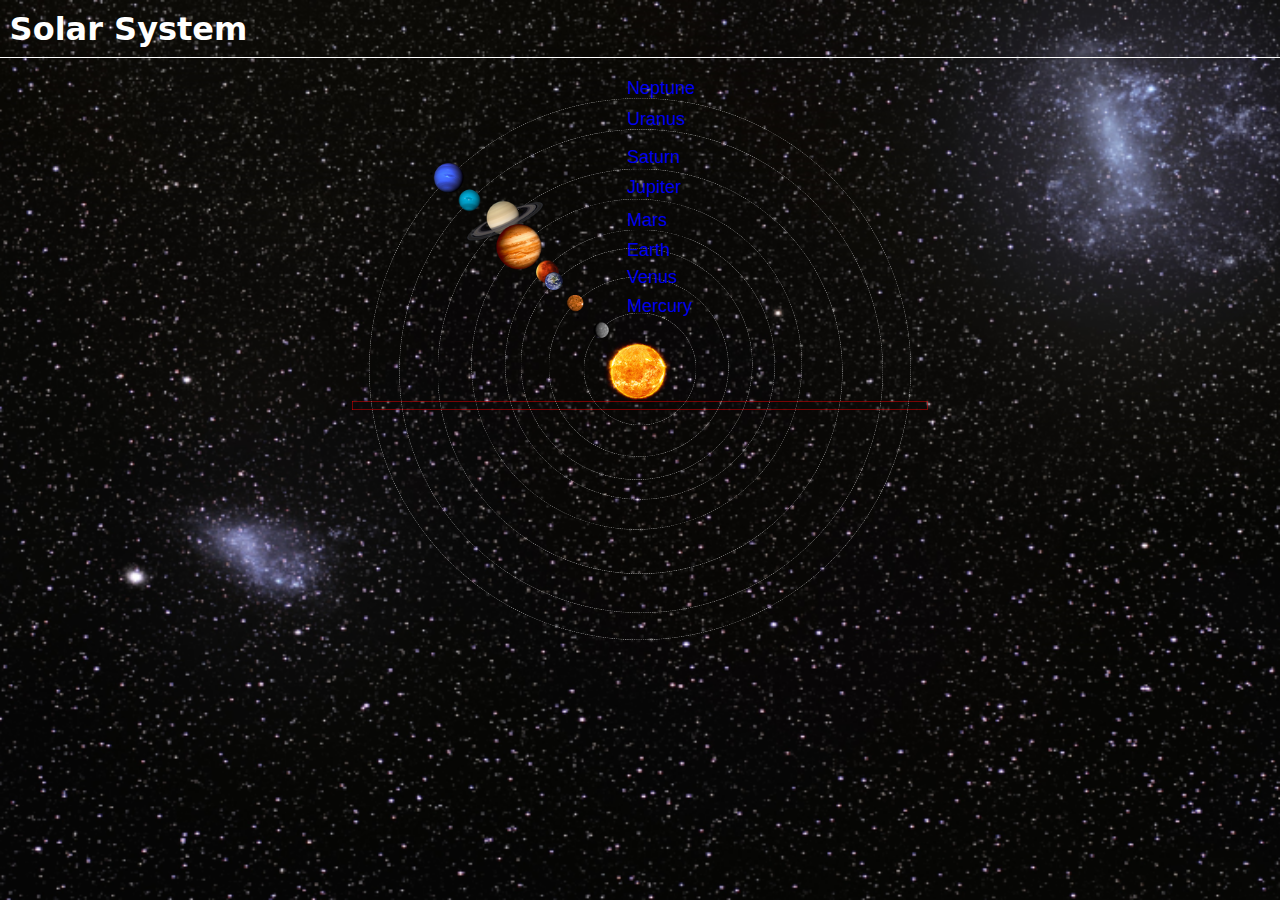
==== index.html @ 41b8d17a "Completed The Solar System map" ====
<!DOCTYPE html>
<html lang="en">
    <head>
        <meta charset="UTF-8">
        <meta name="viewport" content="width=device-width, initial-scale=1.0">
        <title>Milky Way Solar System</title>
        <link rel="stylesheet" href="index.css" />
    </head>
    <body class="main-body">
        <section class="solar-system-section">
            <h1 class="main-body__heading">Solar System</h1>

            <ul class="solar-system__unordered-list">
                <li><a href="#">
                    <img src="assets/images/sun.png" alt="" aria-label="sun" class="sun"/>
                </a></li>

                <a href="#" class="neptune-label">Neptune</a>
                <li class="neptune-orbit">
                    <a href="#">
                        <img src="assets/images/neptune.png" alt="" aria-label="planet neptune" class="neptune"/>
                    </a>
                </li>

                <a href="#" class="uranus-label">Uranus</a>
                <li class="uranus-orbit">
                    <a href="#">
                        <img src="assets/images/uranus.png" alt="" aria-label="planet uranus" class="uranus"/>
                    </a>
                </li>

                <a href="#" class="Saturn-label">Saturn</a>
                <li class="saturn-orbit">
                    <a href="#">
                        <img src="assets/images/saturn.png" alt="" aria-label="planet uranus" class="saturn"/>
                    </a>
                </li>

                <a href="#" class="jupiter-label">Jupiter</a>
                <li class="jupiter-orbit">
                    <a href="#">
                        <img src="assets/images/jupiter.png" alt="" aria-label="planet jupiter" class="jupiter"/>
                    </a>
                </li>

                <a href="#" class="mars-label">Mars</a>
                <li class="mars-orbit">
                    <a href="#">
                        <img src="assets/images/mars.png" alt="" aria-label="planet mars" class="mars"/>
                    </a>
                </li>

                <a href="#" class="earth-label">Earth</a>
                <li class="earth-orbit">
                    <a href="#">
                        <img src="assets/images/earth.png" alt="" aria-label="planet earth" class="earth"/>
                    </a>
                </li>

                <a href="#" class="venus-label">Venus</a>
                <li class="venus-orbit">
                    <a href="#">
                        <img src="assets/images/venus.png" alt="" aria-label="planet venus" class="venus"/>
                    </a>
                </li>

                <a href="#" class="mercury-label">Mercury</a>
                <li class="mercury-orbit">
                    <a href="#">
                        <img src="assets/images/mercury.png" alt="" aria-label="planet mercury" class="mercury"/>
                    </a>
                </li>

            </ul>

        </section>
    </body>
</html>
---- index.css ----
*, *::before, *::after {
    box-sizing: border-box;
    margin: 0;
    padding: 0;
}


h1, p {
    color: white;
}

h1 {
    font-family: system-ui, -apple-system, BlinkMacSystemFont, 'Segoe UI', Roboto, Oxygen, Ubuntu, Cantarell, 'Open Sans', 'Helvetica Neue', sans-serif;
}

p, a {
    font-family: Roboto, sans-serif;
}

:root {
    --orbit-width-height: 1204px;
    --orbit-bottom: -512px;
    --orbit-margin-left: -602px;
    --orbit-screen-left: 50%;
    --border-radius: 50%;
    --label-index: 100000;

}

/* =========================================== SOLAR SYSTEM ========================================= */
.main-body {
    background-image: url("assets/images/space.png");
    background-repeat: no-repeat;
    background-position: center;
    background-size: cover;
    height: 100vh;

    overflow: hidden;
}

.main-body .main-body__heading {
    padding: .3em;
    border-bottom: .1px solid white;
}

.sun {
    position: absolute;
    bottom: 10px;

    /* centering the sun */
    left: 50%;
    margin-left: -80px;

    z-index: 1000;
    width: 150px;
    height: 150px; 
}

/* ============================================== Neptune =============================================== */

.neptune {
    width: 66px;
    height: 66px;
    margin: 143px;
    z-index: 10000;

    /* neptune animation */
    animation: spin-right 3s linear infinite;
    -webkit-animation: spin-right 3s linear infinite;

}

.neptune-orbit {
    position: absolute;
    width: var(--orbit-width-height);
    height: var(--orbit-width-height);
    bottom: var(--orbit-bottom);
    left: var(--orbit-screen-left);
    margin-left: var(--orbit-margin-left);
    border: 1px dashed white;
    border-radius: var(--border-radius);

    animation: spin-left 14s linear infinite; 
    -webkit-animation: spin-left 14s linear infinite; 
}

.neptune-label {
    position: fixed;
    left: 610px;
    top: -720px;
    font-size: 40px;
    text-decoration: none;
}

@media (max-width: 900px) {
    .neptune-label {
        left: 150px;
    }
}

/* ============================================== Uranus =============================================== */

.uranus {
    position: absolute;
    margin: 131px;
    z-index: 10000;
    width: 50px;
    height: 50px;

    animation: spin-right 5s linear infinite;
    -webkit-animation: spin-right 5s linear infinite;
}

.uranus-orbit {
    position: absolute;
    width: 1075px;
    height: 1075px;
    bottom: -452px;
    left: 50%;
    margin-left: -535px;
    border: 1px dashed white;
    border-radius: var(--border-radius);

    animation: spin-right 10s linear infinite; 
    -webkit-animation: spin-right 10s linear infinite;    
}

.uranus-label {
    position: fixed;
    left: 610px;
    top: -650px;
    font-size: 40px;
    text-decoration: none;
    z-index: var(--label-index);
}

@media (max-width: 900px) {
    .uranus-label {
        left: 150px;
    }
}

/* ============================================== Saturn =============================================== */

.saturn {
    position: absolute;
    margin: 58px;
    z-index: 10000;
    width: 175px;
    height: 100px;

    animation: spin-right 6s linear infinite;
    -webkit-animation: spin-right 6s linear infinite;
}

.saturn-orbit {
    position: absolute;
    width: 900px;
    height: 900px;
    bottom: -365px;
    left: 50%;
    margin-left: -450px;
    border: 1px dashed white;
    border-radius: var(--border-radius);

    animation: spin-left 6s linear infinite; 
    -webkit-animation: spin-left 6s linear infinite;    
}

.Saturn-label {
    position: fixed;
    left: 610px;
    top: -565px;
    font-size: 40px;
    text-decoration: none;
    z-index: var(--label-index);
}

@media (max-width: 900px) {
    .Saturn-label {
        left: 150px;
    }
}

/* ============================================== Jupiter =============================================== */

.jupiter {
    position: absolute;
    margin: 55px;
    z-index: 10000;
    width: 100px;
    height: 100px;

    animation: spin-right 6s linear infinite;
    -webkit-animation: spin-right 6s linear infinite;
}

.jupiter-orbit {
    position: absolute;
    width: 735px;
    height: 735px;
    bottom: -267px;
    left: 50%;
    margin-left: -375px;
    border: 1px dashed white;
    border-radius: var(--border-radius);

    animation: spin-right 2s linear infinite; 
    -webkit-animation: spin-right 5s linear infinite;    
}

.jupiter-label {
    position: fixed;
    left: 610px;
    top: -500px;
    font-size: 40px;
    text-decoration: none;
    z-index: var(--label-index);
}

@media (max-width: 900px) {
    .jupiter-label {
        left: 150px;
    }
}

/* ============================================== Mars =============================================== */

.mars {
    position: absolute;
    margin: 68px;
    z-index: 10000;
    width: 50px;
    height: 50px;

    animation: spin-right 6s linear infinite;
    -webkit-animation: spin-right 6s linear infinite;
}

.mars-orbit {
    position: absolute;
    width: 600px;
    height: 600px;
    bottom: -200px;
    left: 50%;
    margin-left: -300px;
    border: 1px dashed white;
    border-radius: var(--border-radius);

    animation: spin-left 5s linear infinite; 
    -webkit-animation: spin-left 5s linear infinite;    
}

.mars-label {
    position: fixed;
    left: 610px;
    top: -425px;
    font-size: 40px;
    text-decoration: none;
    z-index: var(--label-index);
}

@media (max-width: 900px) {
    .mars-label {
        left: 150px;
    }
}

/* ============================================== Earth =============================================== */

.earth {
    position: absolute;
    margin: 50px;
    z-index: 10000;
    width: 45px;
    height: 45px;

    animation: spin-right 5s linear infinite;
    -webkit-animation: spin-right 5s linear infinite;
}

.earth-orbit {
    position: absolute;
    width: 515px;
    height: 515px;
    bottom: -156px;
    left: 50%;
    margin-left: -265px;
    border: 1px dashed white;
    border-radius: var(--border-radius);

    animation: spin-left 4s linear infinite; 
    -webkit-animation: spin-left 4s linear infinite;    
}

.earth-label {
    position: fixed;
    left: 610px;
    top: -360px;
    font-size: 40px;
    text-decoration: none;
    z-index: var(--label-index);
}

@media (max-width: 900px) {
    .earth-label {
        left: 150px;
    }
}

/* ============================================== Venus =============================================== */

.venus {
    position: absolute;
    margin: 35px;
    z-index: 10000;
    width: 45px;
    height: 45px;

    animation: spin-right 5s linear infinite;
    -webkit-animation: spin-right 5s linear infinite;
}

.venus-orbit {
    position: absolute;
    width: 400px;
    height: 400px;
    bottom: -105px;
    left: 50%;
    margin-left: -203px;
    border: 1px dashed white;
    border-radius: var(--border-radius);

    animation: spin-right 3s linear infinite; 
    -webkit-animation: spin-right 3s linear infinite;    
}

.venus-label {
    position: fixed;
    left: 610px;
    top: -300px;
    font-size: 40px;
    text-decoration: none;
    z-index: var(--label-index);
}

@media (max-width: 900px) {
    .venus-label {
        left: 150px;
    }
}

/* ============================================== Mercury =============================================== */

.mercury {
    position: absolute;
    margin: 15px;
    z-index: 10000;
    width: 45px;
    height: 45px;

    animation: spin-right 5s linear infinite;
    -webkit-animation: spin-right 5s linear infinite;
}

.mercury-orbit {
    position: absolute;
    width: 250px;
    height: 250px;
    bottom: -35px;
    left: 50%;
    margin-left: -125px;
    border: 1px dashed white;
    border-radius: var(--border-radius);

    animation: spin-right 1s linear infinite; 
    -webkit-animation: spin-right 1s linear infinite;    
}

.mercury-label {
    position: fixed;
    left: 610px;
    top: -234px;
    font-size: 40px;
    text-decoration: none;
    z-index: var(--label-index);
}

@media (max-width: 900px) {
    .mercury-label {
        left: 150px;
    }
}

/* --- :visited means that when a link has been visited it will display white --- */
a:visited {
    color: white;
}

/* ================================== RESIZING ================================ */

.solar-system__unordered-list {
    transform: scale(.45, .45) translate(0, 750px);
}

@media (max-width: 900px) {
    .solar-system__unordered-list {
        transform: scale(.3, .3) translate(0, 1000px);
    }
}

.solar-system__unordered-list {
    border: 1px solid red;
}

/* ================================== ANIMATION ================================= */

@keyframes spin-left {
    100% {
        transfrom: rotate(-360deg);
        -webkit-transform: rotate(-360deg);
    }
}

@keyframes spin-right {
    100% {
        transform: rotate(360deg);
        -webkit-transform: rotate(360deg);
    }
}
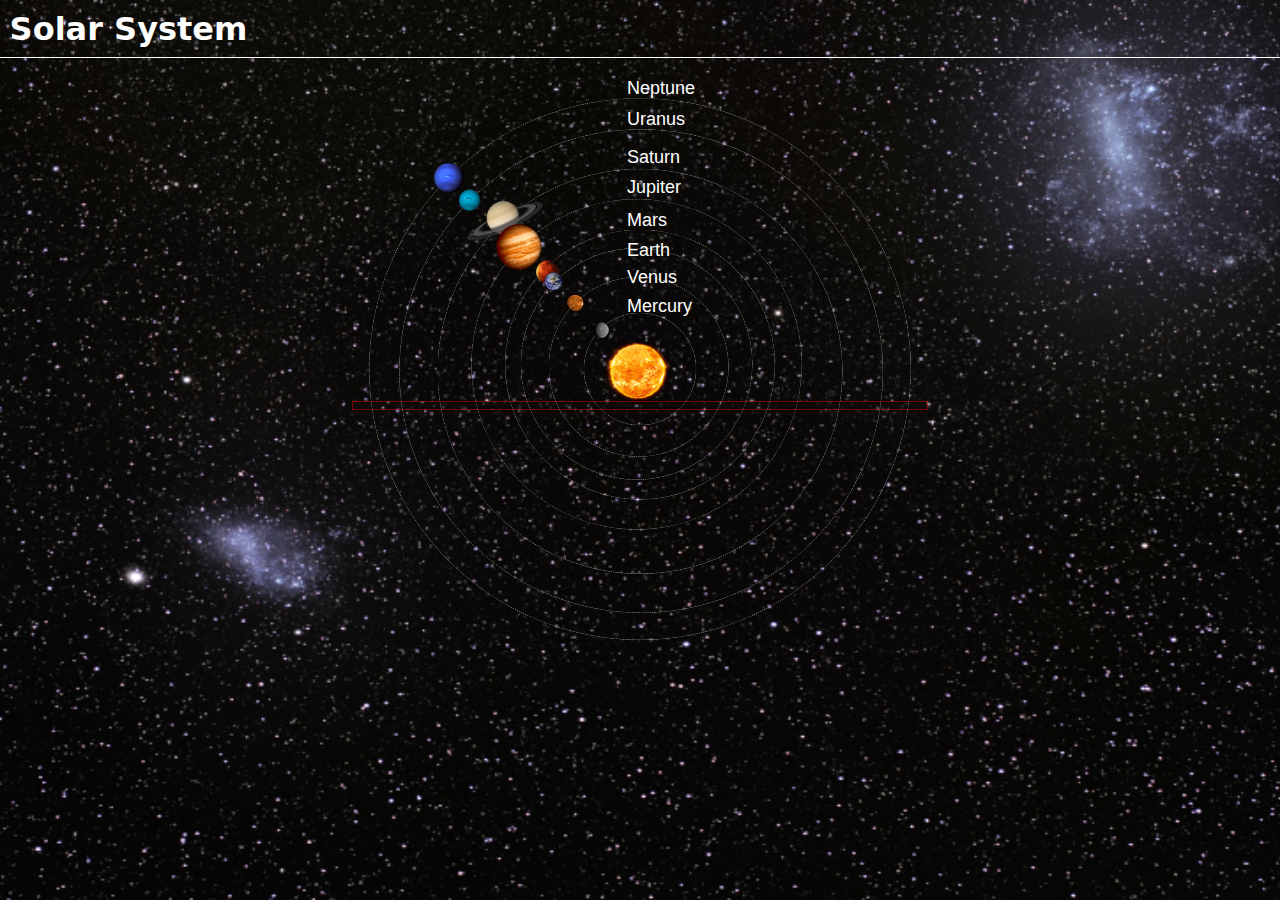
==== commit d197d7ab: "finished the solar system application" ====
--- a/index.html
+++ b/index.html
@@ -11,62 +11,62 @@
             <h1 class="main-body__heading">Solar System</h1>
 
             <ul class="solar-system__unordered-list">
-                <li><a href="#">
+                <li><a href="assets/planet/sun.html">
                     <img src="assets/images/sun.png" alt="" aria-label="sun" class="sun"/>
                 </a></li>
 
-                <a href="#" class="neptune-label">Neptune</a>
+                <a href="assets/planet/neptune" class="neptune-label">Neptune</a>
                 <li class="neptune-orbit">
-                    <a href="#">
+                    <a href="assets/planet/neptune">
                         <img src="assets/images/neptune.png" alt="" aria-label="planet neptune" class="neptune"/>
                     </a>
                 </li>
 
-                <a href="#" class="uranus-label">Uranus</a>
+                <a href="assets/planet/uranus.html" class="uranus-label">Uranus</a>
                 <li class="uranus-orbit">
-                    <a href="#">
+                    <a href="assets/planet/uranus.html">
                         <img src="assets/images/uranus.png" alt="" aria-label="planet uranus" class="uranus"/>
                     </a>
                 </li>
 
-                <a href="#" class="Saturn-label">Saturn</a>
+                <a href="assets/planet/saturn.html" class="Saturn-label">Saturn</a>
                 <li class="saturn-orbit">
-                    <a href="#">
+                    <a href="assets/planet/saturn.html">
                         <img src="assets/images/saturn.png" alt="" aria-label="planet uranus" class="saturn"/>
                     </a>
                 </li>
 
-                <a href="#" class="jupiter-label">Jupiter</a>
+                <a href="assets/planet/jupiter.html" class="jupiter-label">Jupiter</a>
                 <li class="jupiter-orbit">
-                    <a href="#">
+                    <a href="assets/planet/jupiter.html">
                         <img src="assets/images/jupiter.png" alt="" aria-label="planet jupiter" class="jupiter"/>
                     </a>
                 </li>
 
-                <a href="#" class="mars-label">Mars</a>
+                <a href="assets/planet/mars.html" class="mars-label">Mars</a>
                 <li class="mars-orbit">
-                    <a href="#">
+                    <a href="assets/planet/mars.html">
                         <img src="assets/images/mars.png" alt="" aria-label="planet mars" class="mars"/>
                     </a>
                 </li>
 
-                <a href="#" class="earth-label">Earth</a>
+                <a href="assets/planet/earth.html" class="earth-label">Earth</a>
                 <li class="earth-orbit">
-                    <a href="#">
+                    <a href="assets/planet/earth.html">
                         <img src="assets/images/earth.png" alt="" aria-label="planet earth" class="earth"/>
                     </a>
                 </li>
 
-                <a href="#" class="venus-label">Venus</a>
+                <a href="assets/planet/venus.html" class="venus-label">Venus</a>
                 <li class="venus-orbit">
-                    <a href="#">
+                    <a href="assets/planet/venus.html">
                         <img src="assets/images/venus.png" alt="" aria-label="planet venus" class="venus"/>
                     </a>
                 </li>
 
-                <a href="#" class="mercury-label">Mercury</a>
+                <a href="assets/planet/mercury.html" class="mercury-label">Mercury</a>
                 <li class="mercury-orbit">
-                    <a href="#">
+                    <a href="assets/planet/mercury.html">
                         <img src="assets/images/mercury.png" alt="" aria-label="planet mercury" class="mercury"/>
                     </a>
                 </li>
--- a/index.css
+++ b/index.css
@@ -393,6 +393,10 @@
 }
 
 /* --- :visited means that when a link has been visited it will display white --- */
+a {
+    color: white;
+}
+
 a:visited {
     color: white;
 }
